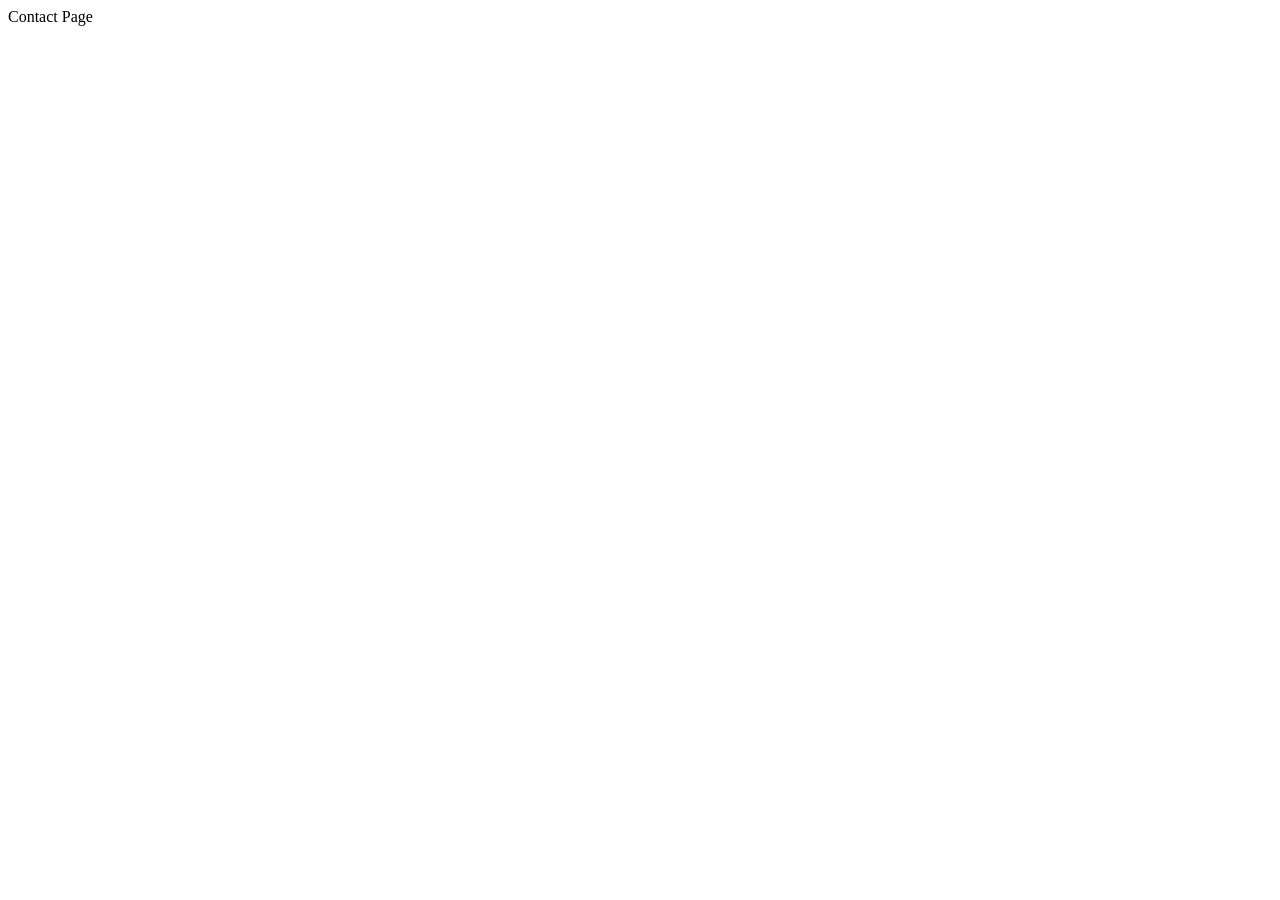
==== contact.html @ 5b9e4990 "Add files via upload" ====
<!DOCTYPE html>
<html lang="en">
<head>
    <meta charset="UTF-8">
    <meta name="viewport" content="width=device-width, initial-scale=1.0">
    <title>Contact</title>
</head>
<body>
    Contact Page
</body>
</html>
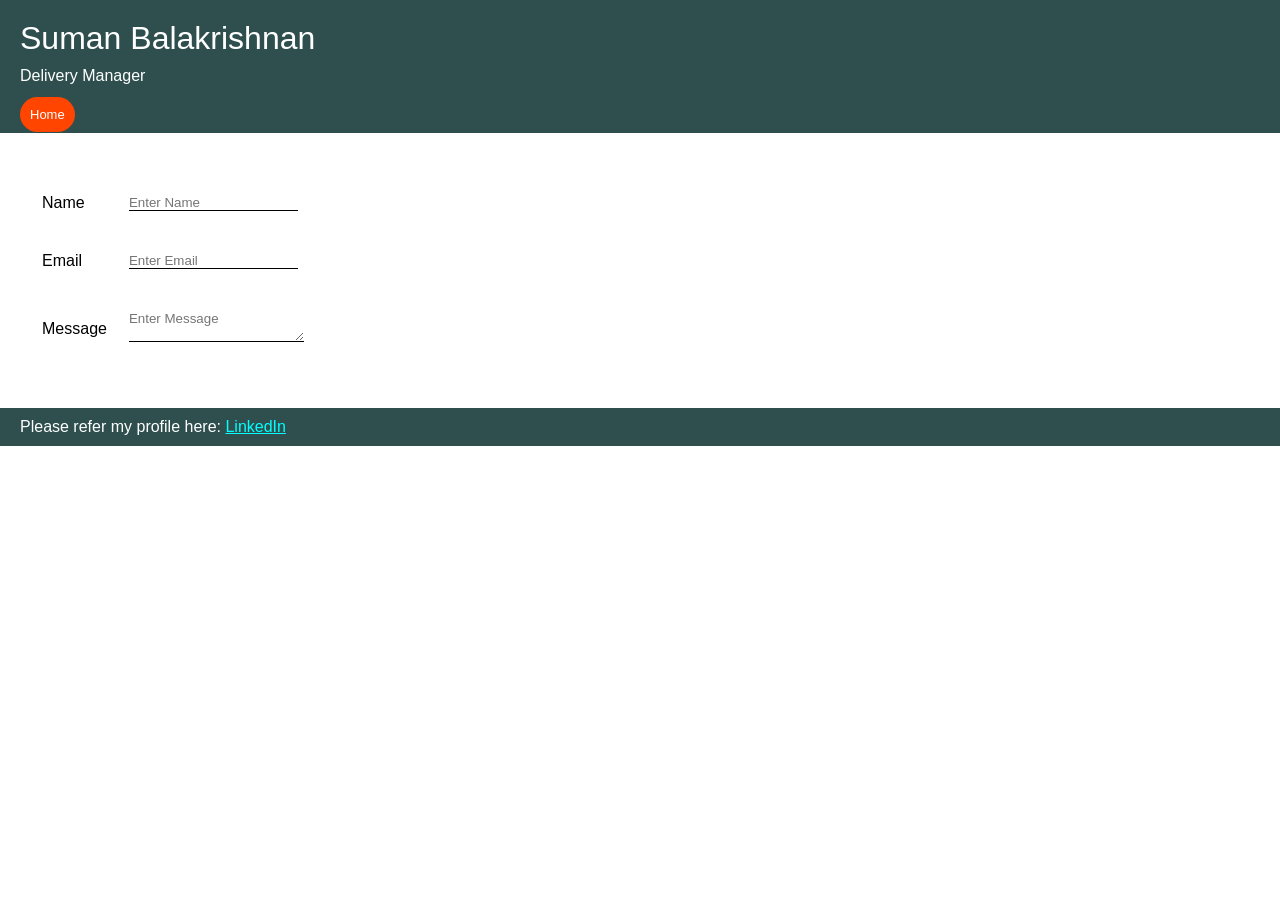
==== commit 325026a4: "Add files via upload" ====
--- a/contact.html
+++ b/contact.html
@@ -1,11 +1,47 @@
 <!DOCTYPE html>
 <html lang="en">
+
 <head>
     <meta charset="UTF-8">
     <meta name="viewport" content="width=device-width, initial-scale=1.0">
     <title>Contact</title>
+    <link rel="stylesheet" href="stylecontact.css">
+    <link rel="preconnect" href="https://fonts.googleapis.com">
+    <link rel="preconnect" href="https://fonts.gstatic.com" crossorigin>
+    <link href="https://fonts.googleapis.com/css2?family=Poppins&display=swap" rel="stylesheet">
 </head>
+
 <body>
-    Contact Page
+    <div class="ContactCard" id="ContactCard__Bar">
+        <h1 class="ContactCard__Name" id="ContactCard__Name__1">Suman Balakrishnan</h1>
+        <p class="ContactCard__Role" id="ContactCard__Role__2">Delivery Manager</p>
+        <a href="index.html" class="ContactCard__Home">Home</a>
+    </div>
+
+    <div>
+        <form class="ContactForm">
+            <table border:none class="Contact__Table">
+                <tr class="Contact__Table__Row1">
+                    <td>Name</td>
+                    <td><input type="text" placeholder="Enter Name"></td>
+                </tr>
+                <tr class="Contact__Table__Row2">
+                    <td>Email</td>
+                    <td><input type="email" placeholder="Enter Email"></td>
+                </tr>
+                <tr class="Contact__Table__Row3">
+                    <td style="vertical-align: auto;">Message</td>
+                    <td><textarea style="width: auto;" placeholder="Enter Message"></textarea></td>
+                </tr>
+            </table>
+        </form>
+
+    </div>
+    <div class="ContactBottomCard" id="ContactBottomCard__Bar">
+        <p class="ContactBottomCard__Text" id="ContactBottomCard__Text__1">Please refer my profile here:
+            <a class="ContactBottomCard_Link" href="https://www.linkedin.com" target="_blank">LinkedIn</a>
+        </p>
+    </div>
 </body>
+
 </html>
--- a/stylecontact.css
+++ b/stylecontact.css
@@ -0,0 +1,115 @@
+* {
+    padding: 0px;
+    margin: 0px;
+}
+
+body {
+    margin-top: 0px;
+    margin-left: 0px;
+    padding: 0px;
+}
+
+.ContactCard {
+    background-color: darkslategray;
+    padding: 10px;
+    margin: 0px;
+
+}
+
+.ContactCard__Name {
+    color: white;
+    padding: 10px;
+    margin: 0px;
+    font-family: "Poppins", sans-serif;
+    font-weight: 400;
+    font-style: normal;
+}
+
+.ContactCard__Role {
+    color: white;
+    padding-left: 10px;
+    margin: 0px 0px 20px 0px;
+    font-family: "Poppins", sans-serif;
+    font-weight: 200;
+    font-style: normal;
+}
+
+.ContactCard__Home {
+    color: white;
+    background-color: orangered;
+    padding: 10px;
+    margin: 10px 0px 10px 10px;
+    font-family: "Poppins", sans-serif;
+    font-weight: 50;
+    font-size: small;
+    font-style: normal;
+    border-radius: 20px;
+    border: none;
+    text-decoration: none;
+}
+
+.ContactCard__Home:hover {
+    color: white;
+    background-color: blueviolet;
+    padding: 10px;
+    margin: 10px;
+    font-family: "Poppins", sans-serif;
+    font-weight: 100;
+    font-size: small;
+    font-style: normal;
+    border-radius: 10px;
+    border: none;
+}
+
+.ContactBottomCard {
+    background-color: darkslategray;
+    padding: 10px;
+    margin: 10px 0px 0px 0px;
+
+}
+
+.ContactBottomCard__Text {
+    color: white;
+    padding-left: 10px;
+    margin: 0px;
+    font-family: "Poppins", sans-serif;
+    font-weight: 80;
+    font-style: normal;
+}
+
+.ContactBottomCard_Link {
+    color: aqua;
+    padding-left: 0px;
+    margin: 0px;
+    font-family: "Poppins", sans-serif;
+    font-weight: 80;
+    font-style: normal;
+}
+
+.Contact__Table {
+    padding: 20px;
+    margin: 20px;
+    font-family: "Poppins", sans-serif;
+    font-weight: 80;
+    font-style: normal;
+    width: 100px;
+
+}
+
+.ContactForm input,
+.ContactForm textarea {
+    margin: 20px;
+    border: none;
+    border-bottom: solid black 1px;
+    font-family: "Poppins", sans-serif;
+
+}
+
+.ContactForm input:hover,
+.ContactForm textarea:hover {
+    margin: 20px;
+    border: none;
+    border-bottom: solid red 1px;
+    font-family: "Poppins", sans-serif;
+
+}
